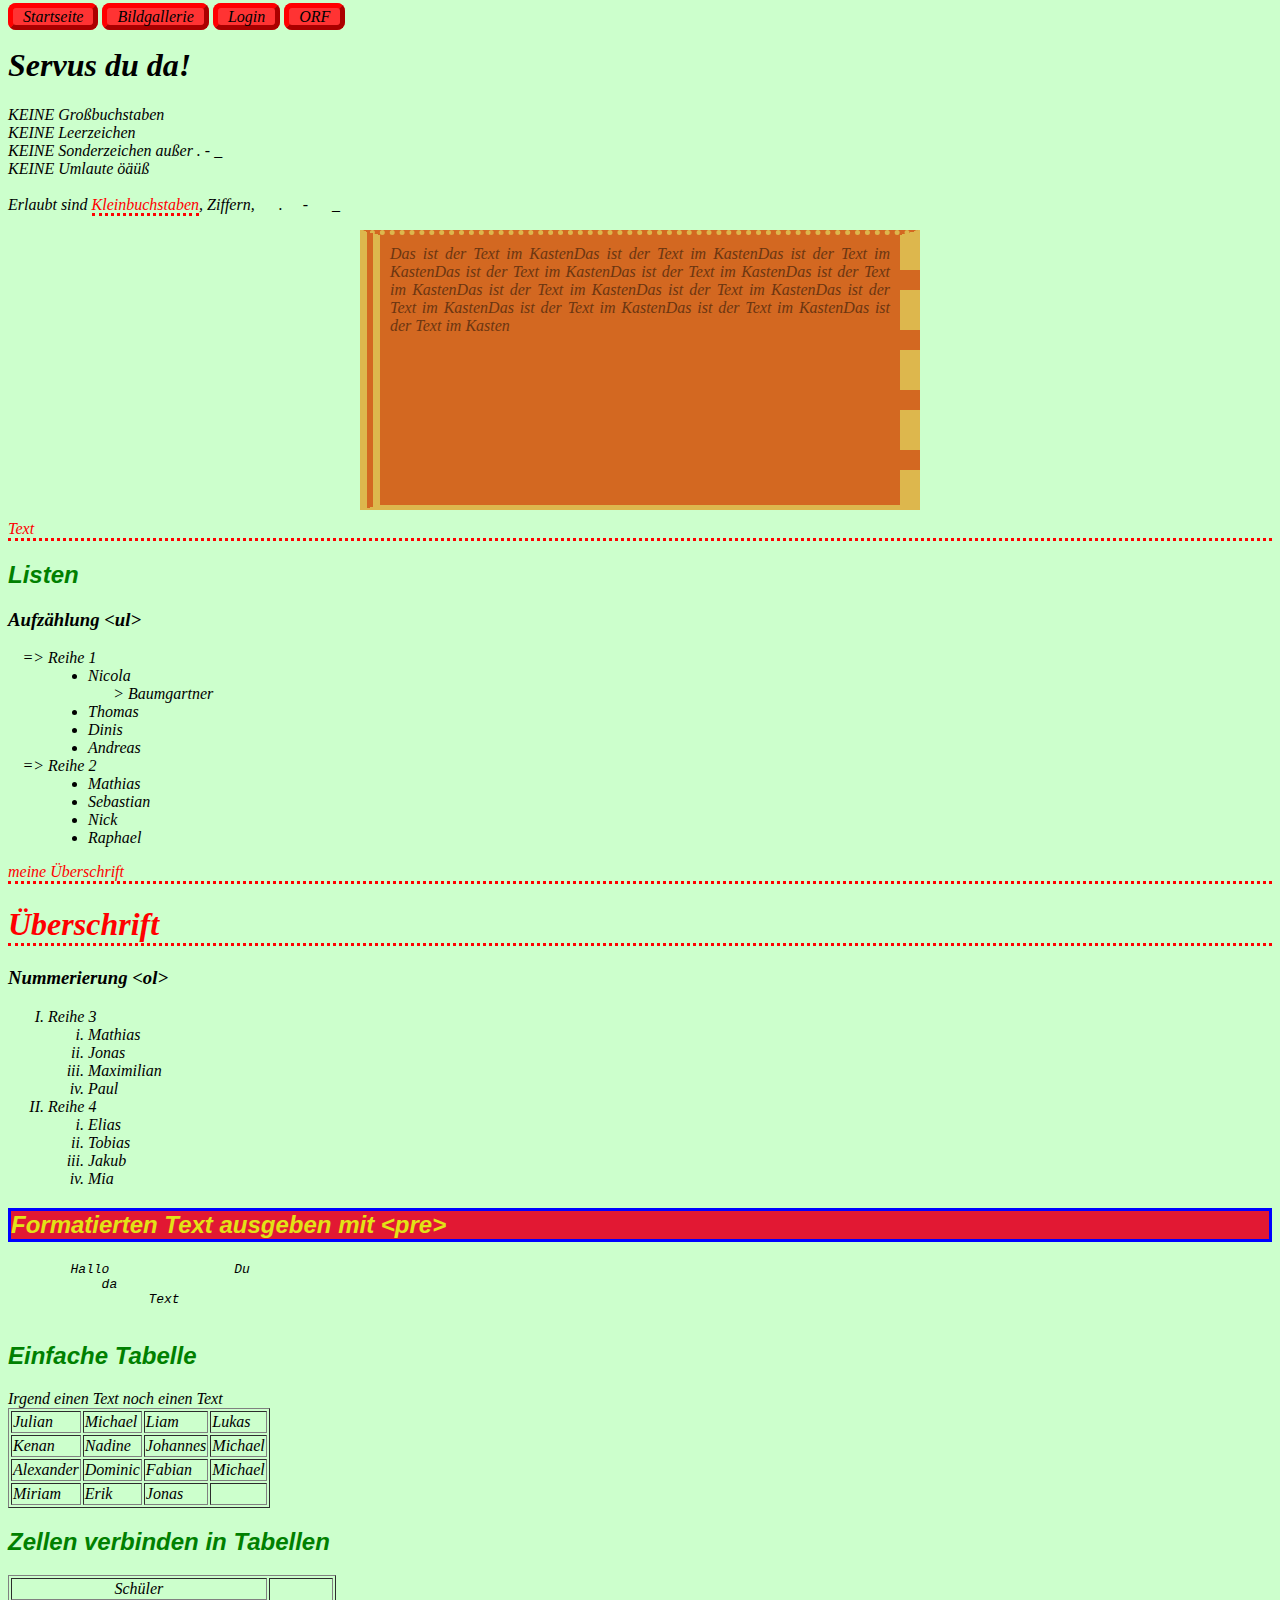
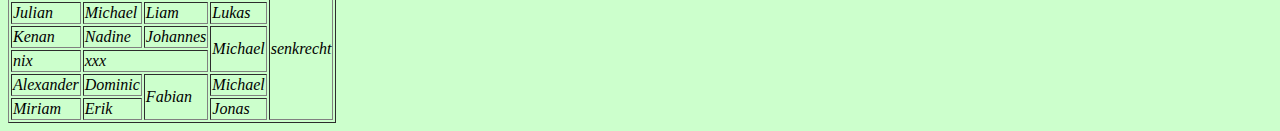
==== index.html @ 313b784e "Website Test" ====
<!DOCTYPE html>
<html>

<head>
    <title>
        Meine supertolle Seite
    </title>

    <meta charset="UTF-8" />
    <meta name="description" content="" />
    <meta name="author" content="" />
    <meta name="keywords" content="" />
    
    <link href="css/style.css" type="text/css" rel="stylesheet" />
    
</head>

<body>
    <nav>
        <ul>
            <li><a href="index.html">Startseite</a></li>
            <li><a href="gallerie.html">Bildgallerie</a></li>
            <li><a href="login.html">Login</a></li>
            <li><a href="https://www.orf.at" target="_blank">ORF</a></li>
        </ul>
    </nav>




    <h1>Servus du da!</h1>    
    <!-- Das ist Kommentar -->
    <p>KEINE Großbuchstaben<br />
    KEINE Leerzeichen<br />
    KEINE Sonderzeichen außer . - _ <br />
    KEINE Umlaute öäüß   <br /><br />
    
    Erlaubt sind <span class="header7">Kleinbuchstaben</span>, Ziffern, &nbsp;&nbsp;&nbsp;&nbsp;&nbsp;. &nbsp;&nbsp;&nbsp;&nbsp;-
    &nbsp;&nbsp;&nbsp;&nbsp; _</p> 
    
    <p class="box">Das ist der Text im KastenDas ist der Text im KastenDas ist der Text im KastenDas ist der Text im KastenDas ist der Text im KastenDas ist der Text im KastenDas ist der Text im KastenDas ist der Text im KastenDas ist der Text im KastenDas ist der Text im KastenDas ist der Text im KastenDas ist der Text im Kasten</p>
    
    <div class="header7">Text</div>
    
    <h2>Listen</h2>
    <h3>Aufzählung &lt;ul&gt;</h3>
    <ul> 
        <li>Reihe 1
            <ul>
                <li>Nicola
                    <ul>
                        <li>Baumgartner</li>
                    </ul>
                </li>
                <li>Thomas</li>
                <li>Dinis</li>
                <li>Andreas</li>
            </ul>
        </li>
        <li>Reihe 2
            <ul>
                <li>Mathias</li>
                <li>Sebastian</li>
                <li>Nick</li>
                <li>Raphael</li>
            </ul>
        </li>
    </ul>
    
    <p class="header7">meine Überschrift</p>
    <h1 class="header7">Überschrift</h1>
    
    
    <h3>Nummerierung &lt;ol&gt;</h3>
    <ol>
        <li>Reihe 3
            <ol>
                <li>Mathias</li>
                <li>Jonas</li>
                <li>Maximilian</li>
                <li>Paul</li>
            </ol>
        </li>
        <li>Reihe 4
            <ol>
                <li>Elias</li>
                <li>Tobias</li>
                <li>Jakub</li>
                <li>Mia</li>
            </ol>
        </li>
    </ol>
    <h2 style="color:rgb(226,226,23);background-color:#E21833;border:solid 3px blue;">Formatierten Text ausgeben mit &lt;pre&gt;</h2>
    <pre>
        Hallo                Du
            da 
                  Text
    </pre>
    
    <h2>Einfache Tabelle</h2>   
    <table border="1">  
        <tr>                                     
            <td>Julian</td>
            <td>Michael</td>
            <td>Liam</td>
            <td>Lukas</td>
        </tr>
        
        Irgend einen Text
        
        <tr>
            <td>Kenan</td>
            <td>Nadine</td>
            <td>Johannes</td>
            <td>Michael</td>
        </tr>
        <tr>
            <td>Alexander</td>
            <td>Dominic</td>
            <td>Fabian</td>
            <td>Michael</td>
        </tr>
        
        noch einen Text
        
        <tr>
            <td>Miriam</td>
            <td>Erik</td>
            <td>Jonas</td>
            <td>&nbsp;</td>
        </tr>
    </table>
    <h2>Zellen verbinden in Tabellen</h2>
    <table border="1">
        <tr>
            <td colspan="4" align="center">Schüler</td>
            <td rowspan="6">senkrecht</td>
        </tr>
        <tr>
            <td>Julian</td>
            <td>Michael</td>
            <td>Liam</td>
            <td>Lukas</td>
        </tr>
        <tr>
            <td>Kenan</td>
            <td>Nadine</td>
            <td>Johannes</td>
            <td rowspan="2">Michael</td>
        </tr>
        <tr>
            <td>nix</td>
            <td colspan="2">xxx</td>
            
        </tr>
        <tr>
            <td>Alexander</td>
            <td>Dominic</td>
            <td rowspan="2">Fabian</td>
            <td>Michael</td>
        </tr>
        <tr>
            <td>Miriam</td>
            <td>Erik</td>
            <td>Jonas</td>
            
        </tr>
    </table>
    
    
    

</body>
</html>
---- css/style.css ----
body
{
    background-color: #ccffcc;
    font-size: 1em;
    font-family: ISOCPEUR, fantasy;
    font-style: italic;

}
h1 {
    font-size: 2em;
    /* font-size: 120%; */
}

h2 {
    font-size: 1.5em;
    font-family: Arial, Verdana, Helvetica, sans-serif;
    color: green;
}

.header7 {
    color: #FF0000;
    border-bottom: dotted 3px #ff0000;
}


.box {
    border-style: dotted dashed solid double;
    border-width: 5px 20px;
    border-color: #DDB74D;
    background-color: #D36821;
    color: #6C3611;
    width: 500px;
    height: 250px;
    margin: 10px auto;
    padding: 10px;
    text-align: justify;
}

ul {
    list-style-type: "=> ";
}
ul ul{
    list-style-type: disc;
}
ul ul ul {
    list-style-type: "> ";
}

ol {
    list-style-type: upper-roman;
}

ol ol {
    list-style-type: lower-roman;
}
nav * {
    margin: 0;
    padding: 0;
}
nav ul {
    list-style-type: none;
}
nav li {
    display: inline-block;
}
nav a {
    text-decoration: none;
    border: outset 5px red;
    background-color: #ff3333;
    color: black;
    border-radius: 0.5em;
    padding: 0 10px 0 10px;
    
}
nav a:hover {
    color: white;
}
nav a:active {
    border: inset 5px red;
    padding: 0 8px 0 12px;
    
}
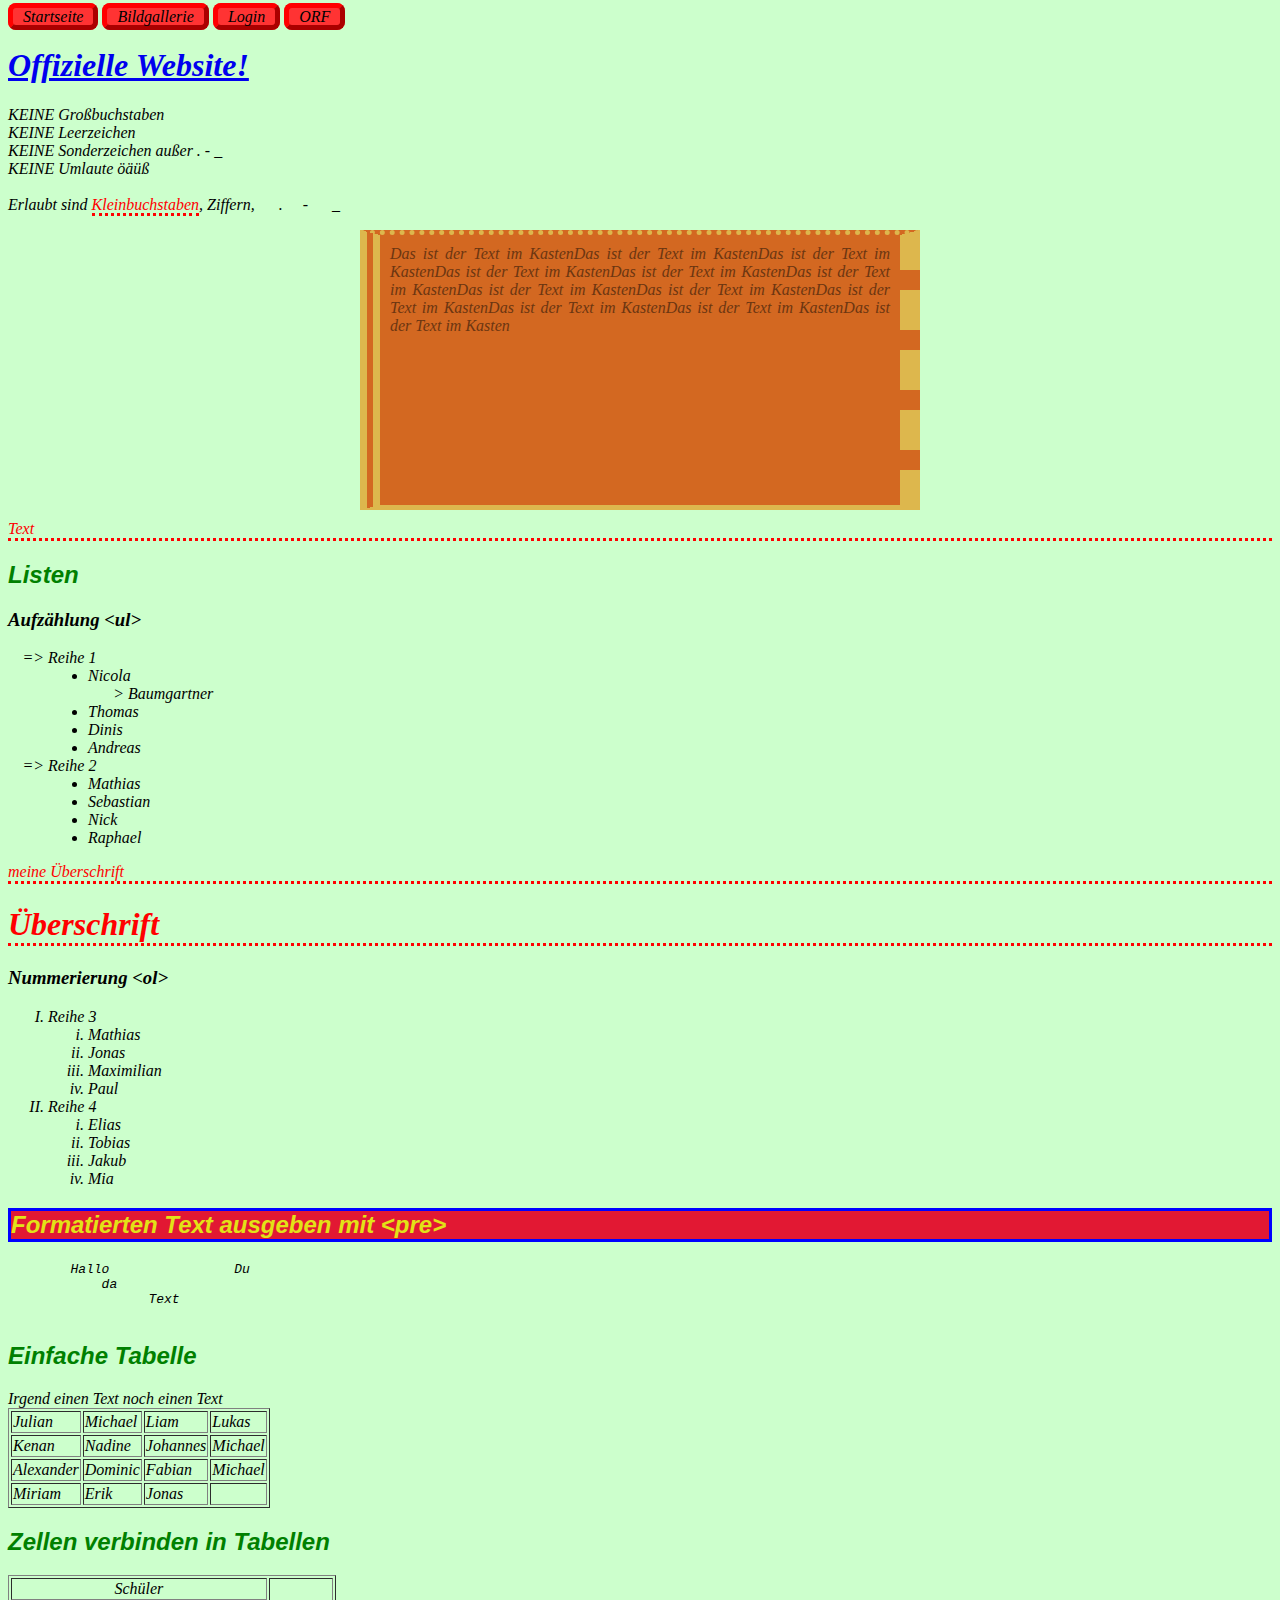
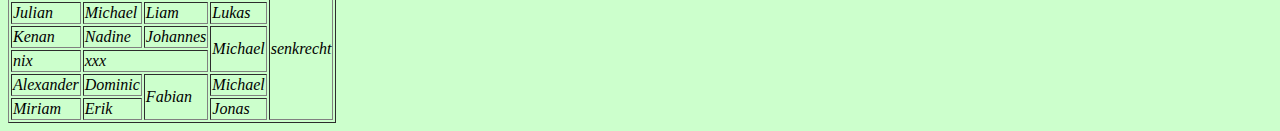
==== commit 0b12b977: "commit" ====
--- a/index.html
+++ b/index.html
@@ -28,7 +28,7 @@
 
 
 
-    <h1>Servus du da!</h1>    
+    <a href="https://johngrubba.github.io/GitHub-Pages-MEDT/gallerie.html" target="_blank"><h1>Offizielle Website!</h1>  </a>  
     <!-- Das ist Kommentar -->
     <p>KEINE Großbuchstaben<br />
     KEINE Leerzeichen<br />
--- a/css/style.css
+++ b/css/style.css
@@ -84,6 +84,10 @@
     
 }
 
+figure {
+    display: inline-block;
+    vertical-align: top;
+}
 
 
 
@@ -99,3 +103,4 @@
 
 
 
+
